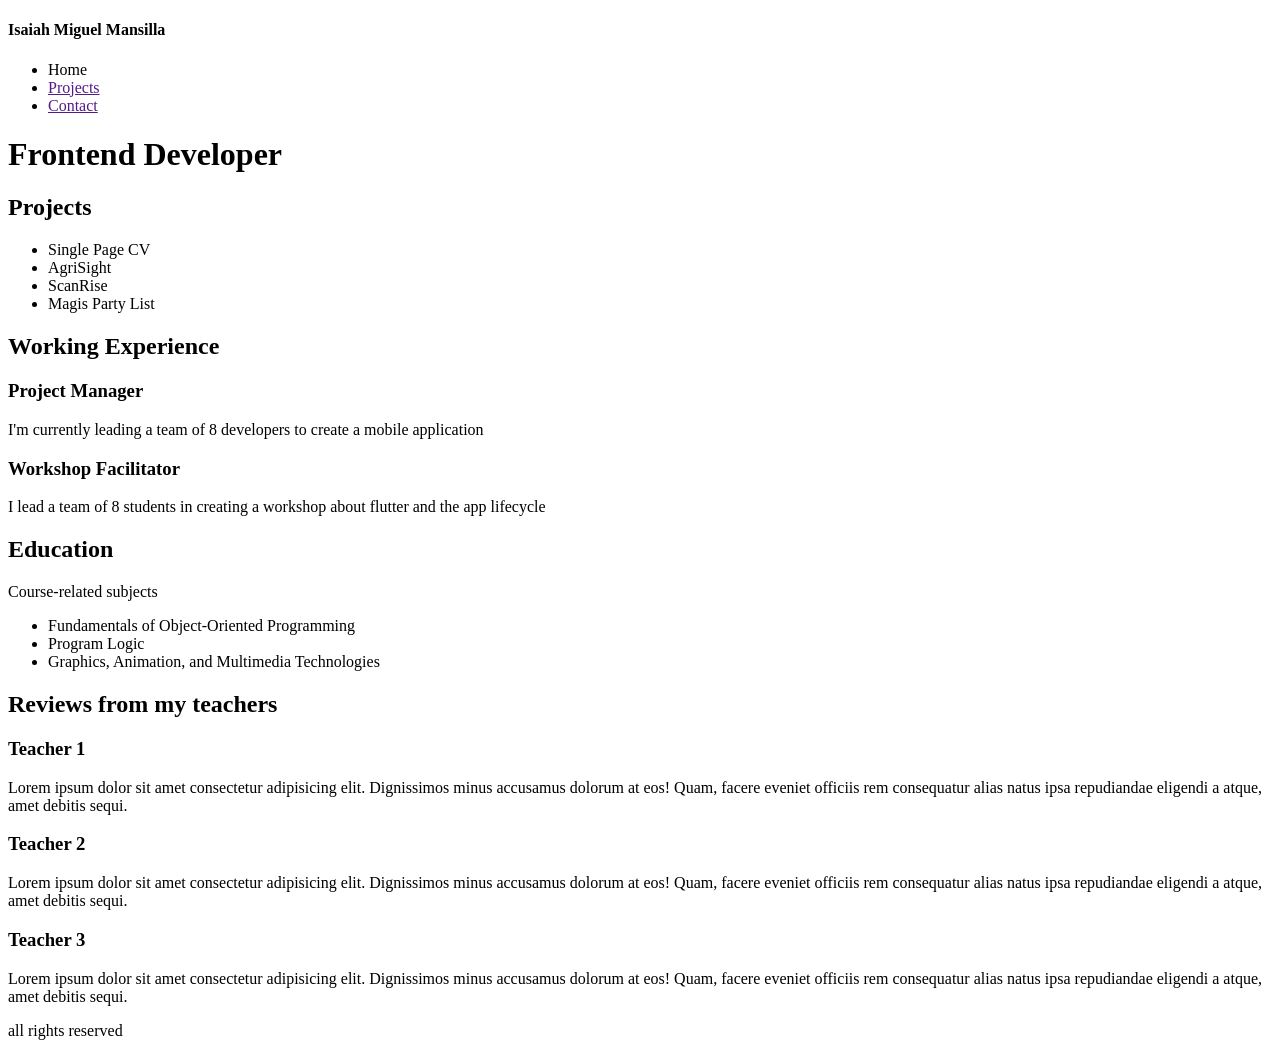
==== roadmap.sh-projects/2-basic-html-website/index.html @ b0a1dbf5 "index.html update: added teacher review sample" ====
<!DOCTYPE html>
<html lang="en">
<head>
    <meta charset="UTF-8">
    <meta name="viewport" content="width=device-width, initial-scale=1.0">
    <title>Document</title>
</head>
<body>
    <header>
        <nav class="navbar">
            <h4>Isaiah Miguel Mansilla</h4>
            <ul>
                <li><a>Home</a></li>
                <li><a href="">Projects</a></li>
                <li><a href="">Contact</a></li>
            </ul>
        </nav>

        <h1>Frontend Developer</h1>
    </header>
    <main>
        <aside id="projects">
            <h2 class="h-title">Projects</h2>
            <ul>
                <li>Single Page CV</li>
                <li>AgriSight</li>
                <li>ScanRise</li>
                <li>Magis Party List</li>
            </ul>
        </aside>
        <section class="mid-section">
            <h2 class="h-title">Working Experience</h2>
            <article>
                <h3>Project Manager</h3>
                <p>I'm currently leading a team of 8 developers to create a mobile application</p>
            </article>
            <article>
                <h3>Workshop Facilitator</h3>
                <p>I lead a team of 8 students in creating a workshop about flutter and the app lifecycle</p>
            </article>
        </section>
        <aside id="education">
            <h2 class="h-title">Education</h2>
            <p>Course-related subjects</p>
            <ul>
                <li>Fundamentals of Object-Oriented Programming</li>
                <li>Program Logic</li>
                <li>Graphics, Animation, and Multimedia Technologies</li>
            </ul>
        </aside>
    </main>
    <footer>
        <section>
            <h2>Reviews from my teachers</h2>
            <article class="review-container">
                <h3>Teacher 1</h3>
                <p>Lorem ipsum dolor sit amet consectetur adipisicing elit. Dignissimos minus accusamus dolorum at eos!
                Quam, facere eveniet officiis rem consequatur alias natus ipsa repudiandae eligendi a atque, amet debitis sequi.</p>
            </article>
            <article class="review-container">
                <h3>Teacher 2</h3>
                <p>Lorem ipsum dolor sit amet consectetur adipisicing elit. Dignissimos minus accusamus dolorum at eos!
                Quam, facere eveniet officiis rem consequatur alias natus ipsa repudiandae eligendi a atque, amet debitis sequi.</p>
            </article>
            <article class="review-container">
                <h3>Teacher 3</h3>
                <p>Lorem ipsum dolor sit amet consectetur adipisicing elit. Dignissimos minus accusamus dolorum at eos!
                Quam, facere eveniet officiis rem consequatur alias natus ipsa repudiandae eligendi a atque, amet debitis sequi.</p>
            </article>
        </section>
        <section>
            <p>all rights reserved</p>
        </section>
    </footer>
</body>
</html>
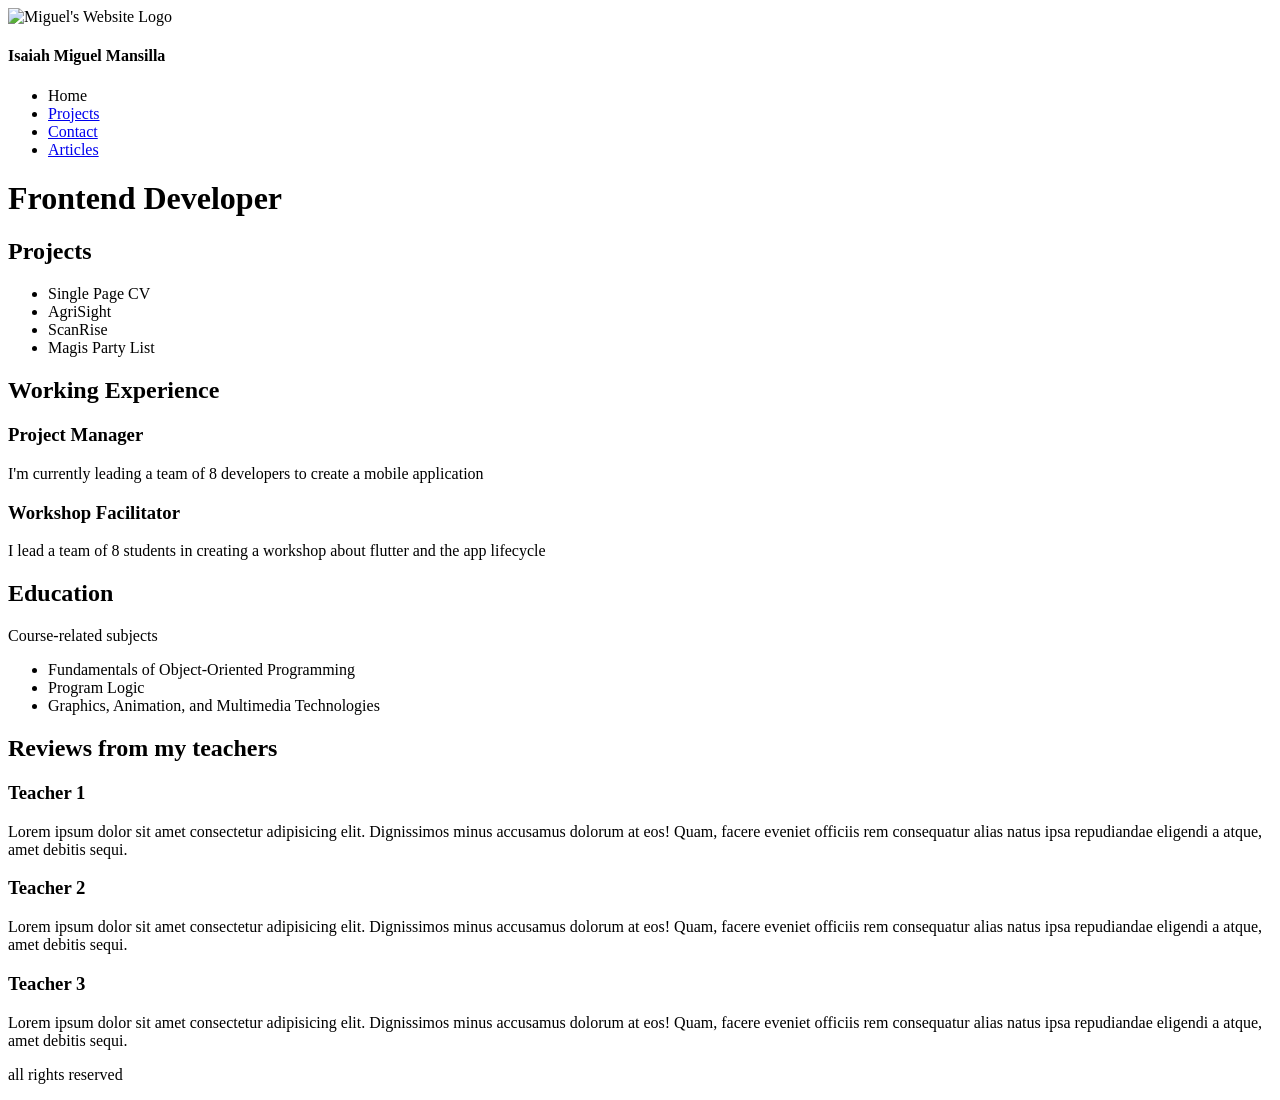
==== commit 6573e640: "Full Structural Update" ====
--- a/roadmap.sh-projects/2-basic-html-website/index.html
+++ b/roadmap.sh-projects/2-basic-html-website/index.html
@@ -8,11 +8,13 @@
 <body>
     <header>
         <nav class="navbar">
+            <img src="" alt="Miguel's Website Logo">
             <h4>Isaiah Miguel Mansilla</h4>
             <ul>
                 <li><a>Home</a></li>
-                <li><a href="">Projects</a></li>
-                <li><a href="">Contact</a></li>
+                <li><a href="projects.html">Projects</a></li>
+                <li><a href="contact.html">Contact</a></li>
+                <li><a href="articles.html">Articles</a></li>
             </ul>
         </nav>
 
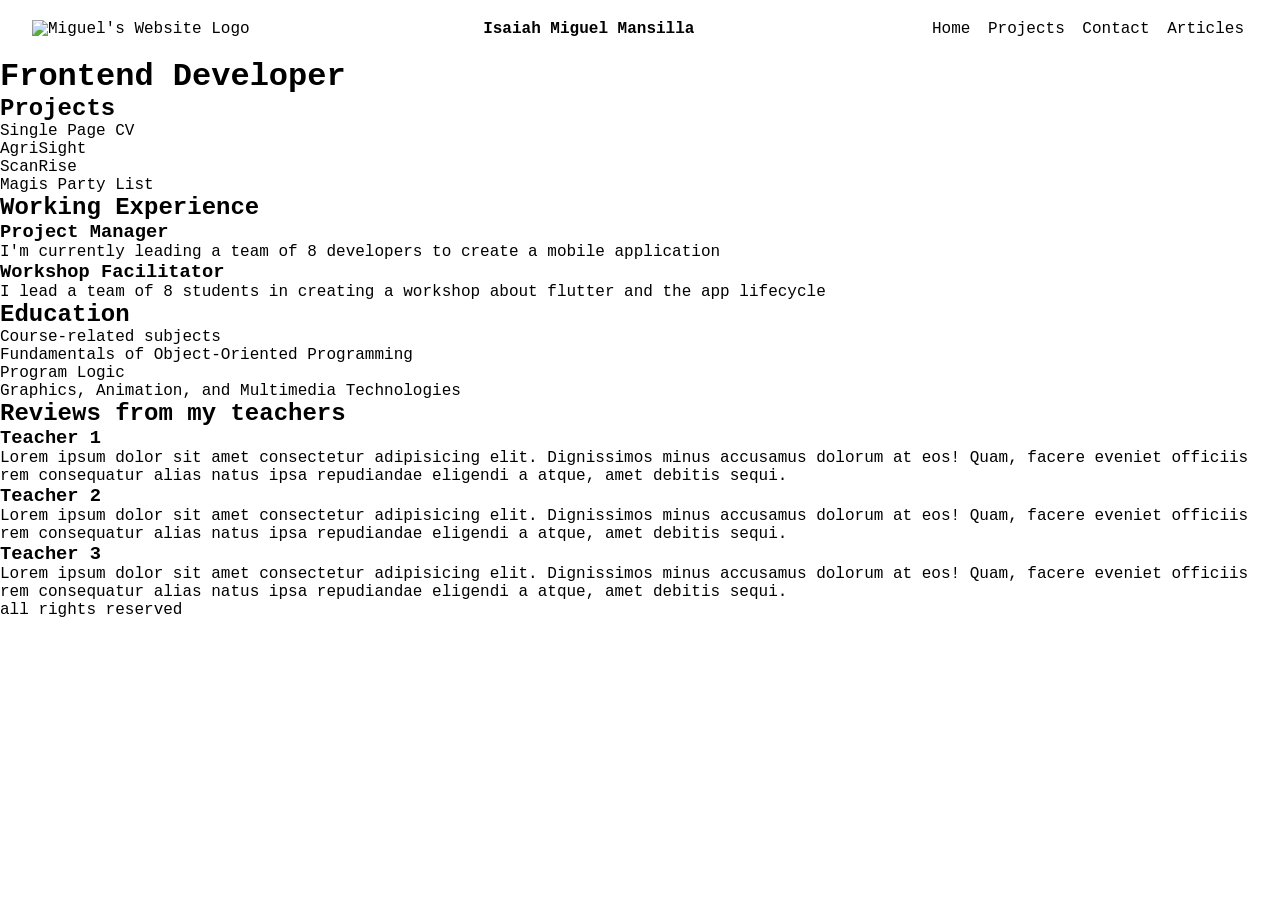
==== commit cff2b040: "styles.css implemented" ====
--- a/roadmap.sh-projects/2-basic-html-website/index.html
+++ b/roadmap.sh-projects/2-basic-html-website/index.html
@@ -4,6 +4,7 @@
     <meta charset="UTF-8">
     <meta name="viewport" content="width=device-width, initial-scale=1.0">
     <title>Document</title>
+    <link rel="stylesheet" href="styles.css">
 </head>
 <body>
     <header>
--- a/roadmap.sh-projects/2-basic-html-website/styles.css
+++ b/roadmap.sh-projects/2-basic-html-website/styles.css
@@ -0,0 +1,36 @@
+/* global */
+
+* {
+    margin: 0;
+    padding: 0;
+    box-sizing: border-box;
+
+    font-family: 'Courier New';
+}
+
+/* Navigations */
+
+.navbar {
+    display: flex;
+    justify-content: space-between;
+
+    margin: 1.25em 2em 1.25em 2em;
+}
+
+.navbar h4 {
+    text-align: center;
+    width: 50%;
+}
+
+.navbar ul li {
+    display: inline-block;
+    padding: 0 0.25em 0 0.25em;
+}
+
+.navbar a {
+    text-decoration: none;
+    font-style: none;
+    color: black;
+}
+
+/* header */
